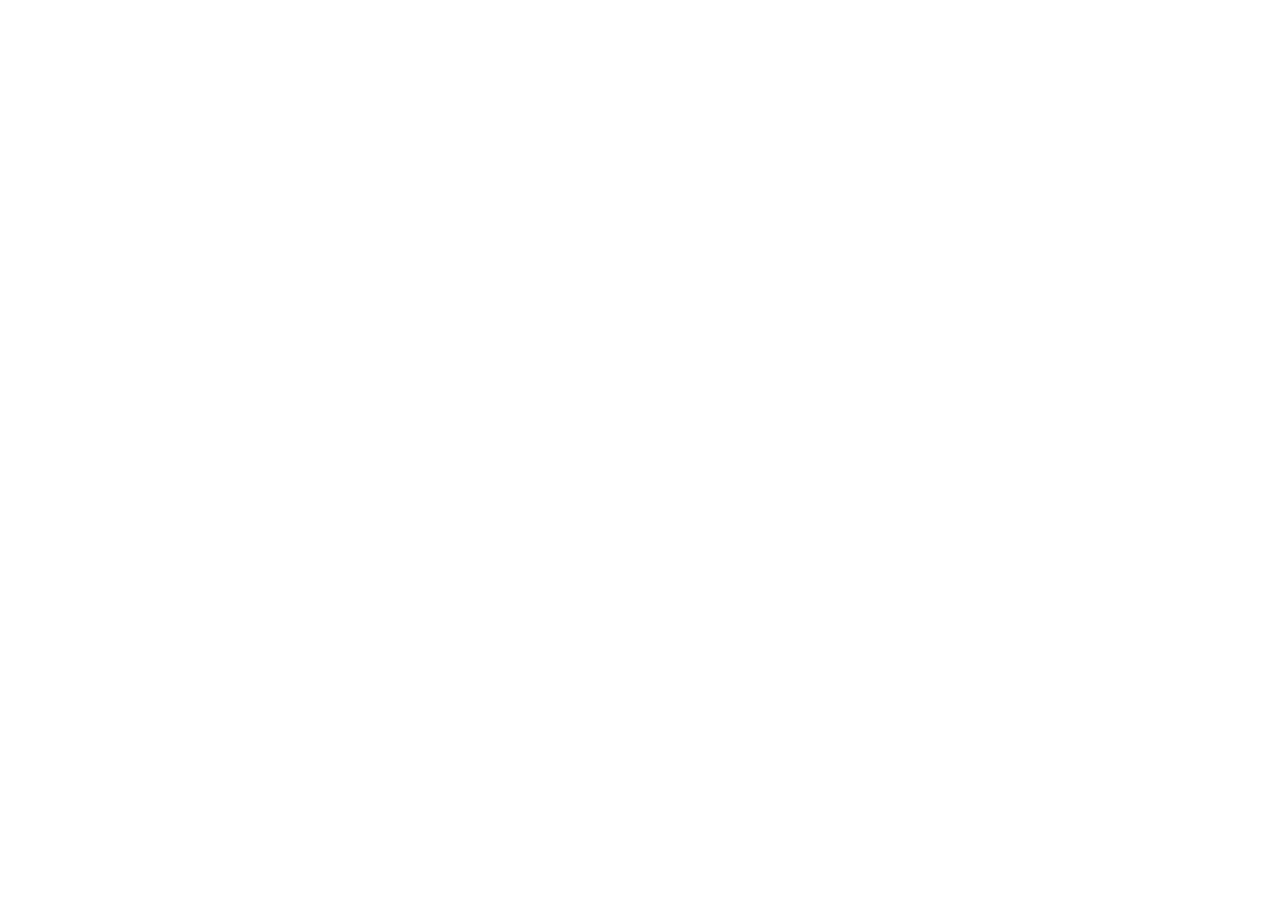
==== index.html @ 8b08ef90 "first commit" ====
<!doctype html>
<html lang="en">
  <head>
    <meta charset="UTF-8" />
    <meta name="viewport" content="width=device-width, initial-scale=1.0" />
    <title>Home</title>
  </head>
  <body></body>
</html>
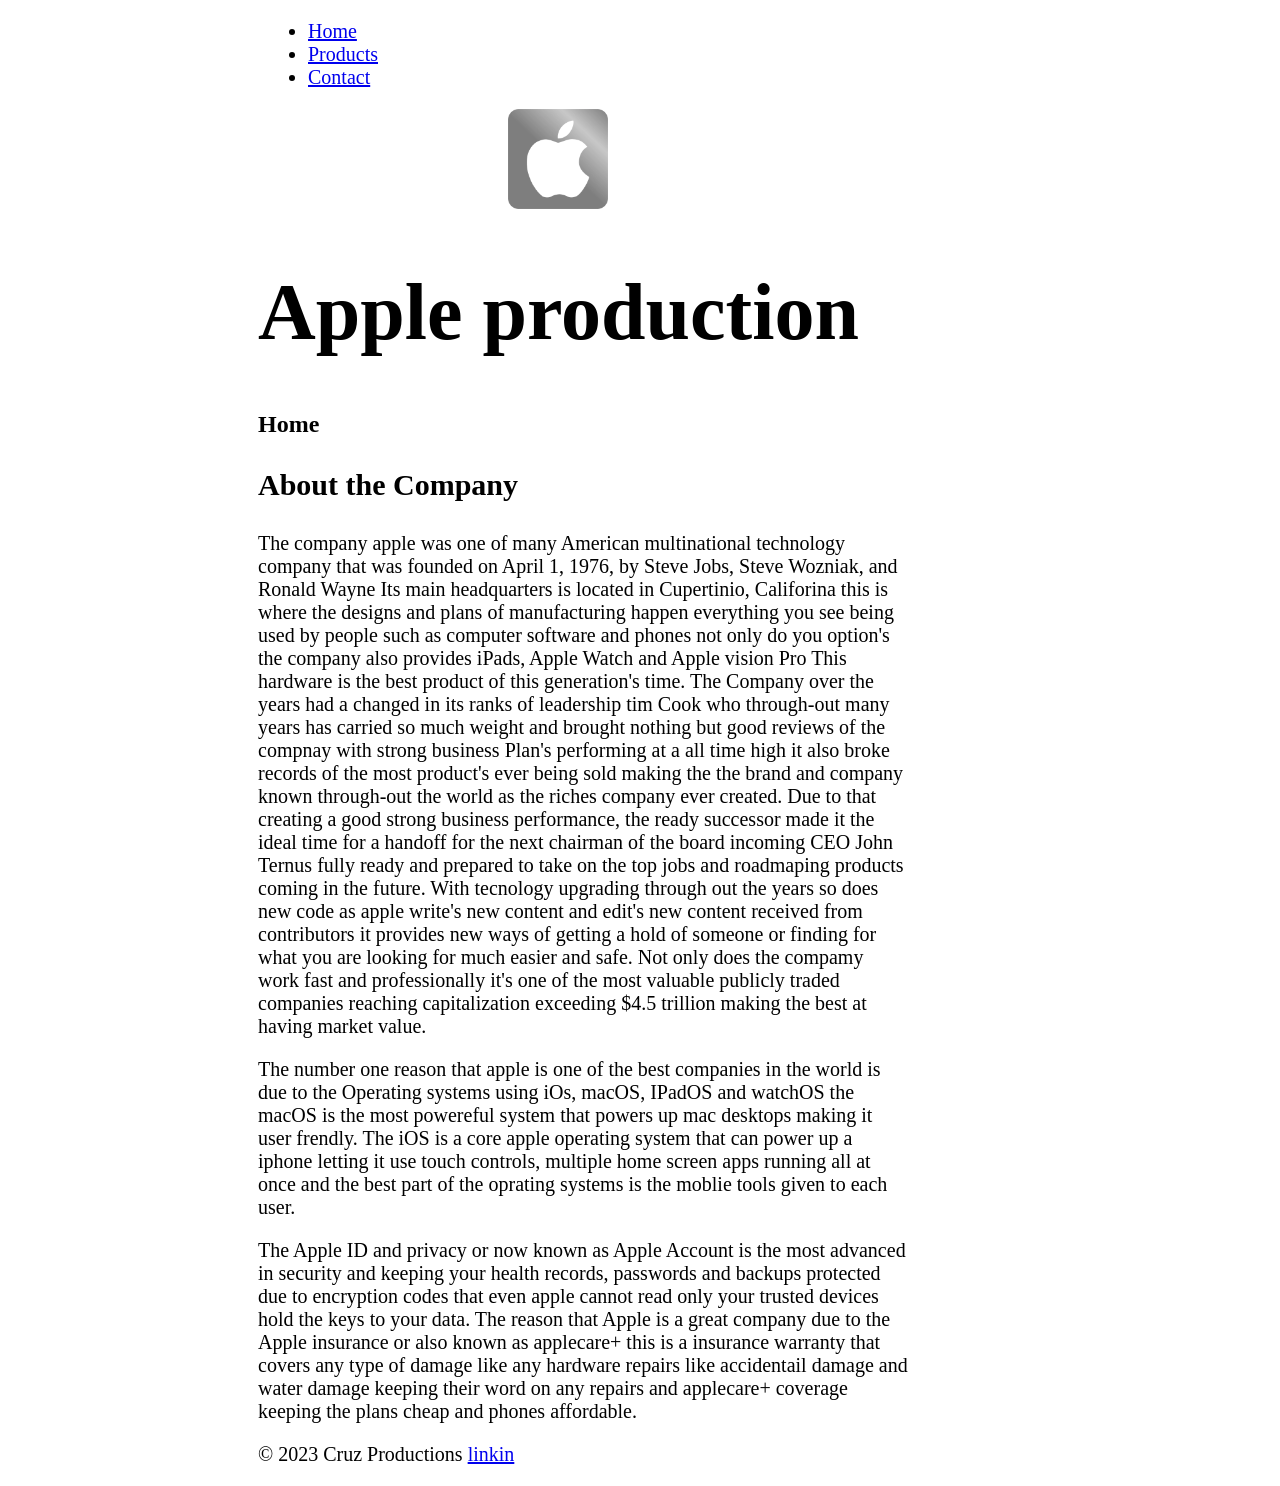
==== commit 6bf0b00d: "initial commit" ====
--- a/index.html
+++ b/index.html
@@ -4,6 +4,81 @@
     <meta charset="UTF-8" />
     <meta name="viewport" content="width=device-width, initial-scale=1.0" />
     <title>Home</title>
+    <link rel="stylesheet" href="index.css" />
   </head>
-  <body></body>
+  <body>
+    <header>
+      <nav>
+        <ul>
+          <li><a href="index.html" target="_self">Home</a></li>
+          <li><a href="products.html" target="_self">Products</a></li>
+          <li><a href="contact.html" target="_self">Contact</a></li>
+        </ul>
+      </nav>
+      <img class="jpg" src="images/image.jpg" alt="Apple production" />
+      <h1>Apple production</h1>
+      <h2>Home</h2>
+    </header>
+    <main>
+      <article>
+        <h3>About the Company</h3>
+
+        <p class="left-text">
+          The company apple was one of many American multinational technology
+          company that was founded on April 1, 1976, by Steve Jobs, Steve
+          Wozniak, and Ronald Wayne Its main headquarters is located in
+          Cupertinio, Califorina this is where the designs and plans of
+          manufacturing happen everything you see being used by people such as
+          computer software and phones not only do you option's the company also
+          provides iPads, Apple Watch and Apple vision Pro This hardware is the
+          best product of this generation's time. The Company over the years had
+          a changed in its ranks of leadership tim Cook who through-out many
+          years has carried so much weight and brought nothing but good reviews
+          of the compnay with strong business Plan's performing at a all time
+          high it also broke records of the most product's ever being sold
+          making the the brand and company known through-out the world as the
+          riches company ever created. Due to that creating a good strong
+          business performance, the ready successor made it the ideal time for a
+          handoff for the next chairman of the board incoming CEO John Ternus
+          fully ready and prepared to take on the top jobs and roadmaping
+          products coming in the future. With tecnology upgrading through out
+          the years so does new code as apple write's new content and edit's new
+          content received from contributors it provides new ways of getting a
+          hold of someone or finding for what you are looking for much easier
+          and safe. Not only does the compamy work fast and professionally it's
+          one of the most valuable publicly traded companies reaching
+          capitalization exceeding $4.5 trillion making the best at having
+          market value.
+        </p>
+
+        <p>
+          The number one reason that apple is one of the best companies in the
+          world is due to the Operating systems using iOs, macOS, IPadOS and
+          watchOS the macOS is the most powereful system that powers up mac
+          desktops making it user frendly. The iOS is a core apple operating
+          system that can power up a iphone letting it use touch controls,
+          multiple home screen apps running all at once and the best part of the
+          oprating systems is the moblie tools given to each user.
+        </p>
+
+        <p>
+          The Apple ID and privacy or now known as Apple Account is the most
+          advanced in security and keeping your health records, passwords and
+          backups protected due to encryption codes that even apple cannot read
+          only your trusted devices hold the keys to your data. The reason that
+          Apple is a great company due to the Apple insurance or also known as
+          applecare+ this is a insurance warranty that covers any type of damage
+          like any hardware repairs like accidentail damage and water damage
+          keeping their word on any repairs and applecare+ coverage keeping the
+          plans cheap and phones affordable.
+        </p>
+      </article>
+    </main>
+    <footer>
+      <p>
+        &copy; 2023 Cruz Productions
+        <a href="index.html" target="_self">linkin</a>
+      </p>
+    </footer>
+  </body>
 </html>
--- a/index.css
+++ b/index.css
@@ -0,0 +1,60 @@
+head {
+  color: black;
+}
+meta {
+  color: black;
+}
+title {
+  color: black;
+}
+link {
+  color: black;
+}
+header {
+  color: black;
+}
+nav {
+  color: black;
+  font-size: 20px;
+}
+ul {
+  color: blue;
+  padding-left: 300px;
+}
+li {
+  color: black;
+}
+img {
+  font-size: 100px;
+  width: 100px;
+  justify-content: center;
+  padding-left: 500px;
+}
+p {
+  font-size: 20px;
+  padding-left: 250px;
+  max-width: 65ch;
+}
+h1 {
+  color: black;
+  padding-left: 250px;
+  font-size: 80px;
+}
+h2 {
+  color: black;
+  padding-left: 250px;
+}
+main {
+  color: black;
+}
+article {
+  color: black;
+}
+h3 {
+  color: black;
+  font-size: 30px;
+  padding-left: 250px;
+}
+footer {
+  color: black;
+}
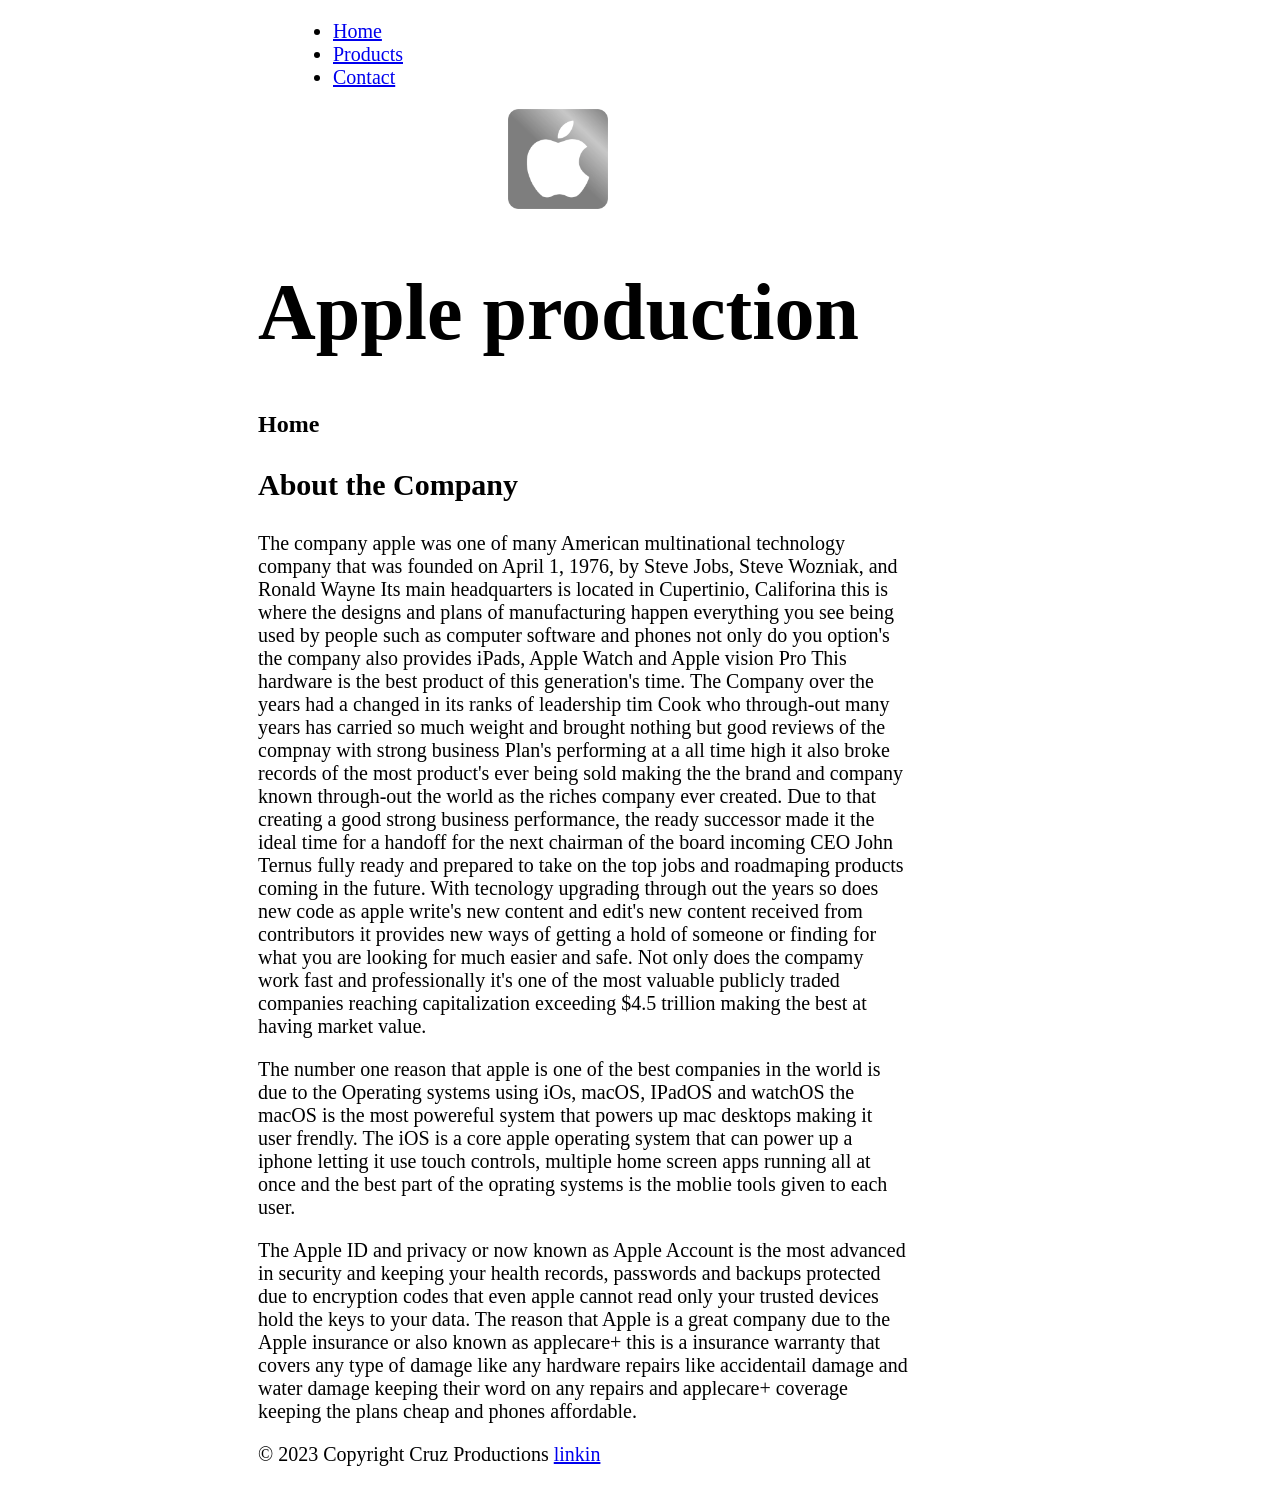
==== commit c8a60537: "initial commit" ====
--- a/index.html
+++ b/index.html
@@ -1,11 +1,13 @@
 <!doctype html>
 <html lang="en">
+  <!--This is where my head element, meta and where my title is and what keeps my index.html and index.css connected.-->
   <head>
     <meta charset="UTF-8" />
     <meta name="viewport" content="width=device-width, initial-scale=1.0" />
     <title>Home</title>
     <link rel="stylesheet" href="index.css" />
   </head>
+  <!--My body is what keeps everything orginzed and where to find websites and link. -->
   <body>
     <header>
       <nav>
@@ -20,6 +22,7 @@
       <h2>Home</h2>
     </header>
     <main>
+      <!--In my main you'll find information about the company and paragraghs explaining about the apple company. -->
       <article>
         <h3>About the Company</h3>
 
@@ -75,8 +78,9 @@
       </article>
     </main>
     <footer>
+      <!--In my footer you'll find the link opening the website about the apple company. -->
       <p>
-        &copy; 2023 Cruz Productions
+        &copy; 2023 Copyright Cruz Productions
         <a href="index.html" target="_self">linkin</a>
       </p>
     </footer>
--- a/index.css
+++ b/index.css
@@ -1,60 +1,76 @@
+/* My head in black in color. */
 head {
   color: black;
 }
+/* My meta is black in color. */
 meta {
   color: black;
 }
+/* MY title is black in color. */
 title {
   color: black;
 }
+/* My link is black in color. */
 link {
   color: black;
 }
+/* my header is black in color. */
 header {
   color: black;
 }
+/* my nav's font-size is 20px and the color is black. */
 nav {
   color: black;
   font-size: 20px;
 }
+/* My ul is blue in color and the padding-left is 300px. */
 ul {
   color: blue;
-  padding-left: 300px;
+  padding-left: 325px;
 }
+/* My li is black in color. */
 li {
   color: black;
 }
+/* My img's font-size is 100px, the width is 100px, justify-content is center and my padding-left is 500px. */
 img {
   font-size: 100px;
   width: 100px;
   justify-content: center;
   padding-left: 500px;
 }
+/* My p's font-size is 20px, the padding-left is 250px and the max-width is 65ch so that my paragragh's are orginized and visible to see. */
 p {
   font-size: 20px;
   padding-left: 250px;
   max-width: 65ch;
 }
+/* My h1 has black in color, padding-left is 250px and font-size is 80px. */
 h1 {
   color: black;
   padding-left: 250px;
   font-size: 80px;
 }
+/* My h2 is black in color and my padding-left is 250px. */
 h2 {
   color: black;
   padding-left: 250px;
 }
+/* My main is black in color */
 main {
   color: black;
 }
+/* My article is black in color */
 article {
   color: black;
 }
+/* My h3 color is black, font-size is 30px and my padding-left is 250px making it able to fix and visible to see. */
 h3 {
   color: black;
   font-size: 30px;
   padding-left: 250px;
 }
+/* My footer is black in color. */
 footer {
   color: black;
 }
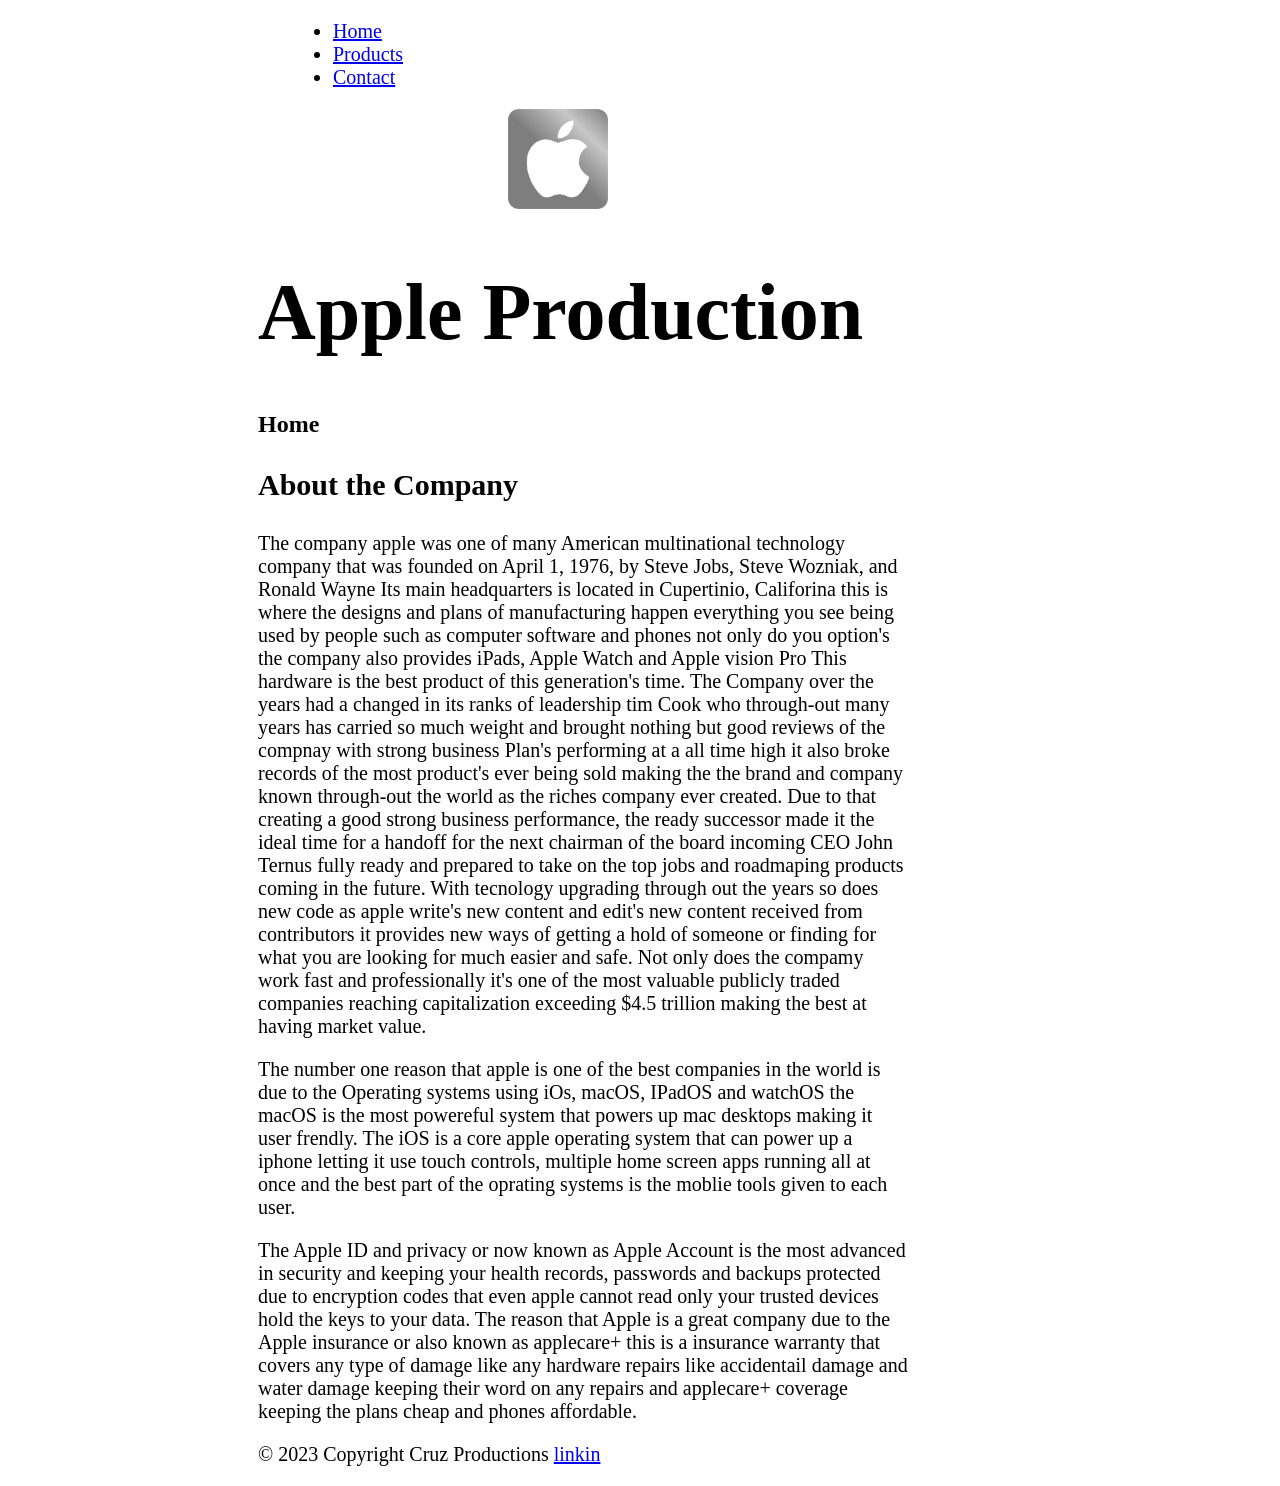
==== commit d4897f94: "initial commit" ====
--- a/index.html
+++ b/index.html
@@ -18,7 +18,7 @@
         </ul>
       </nav>
       <img class="jpg" src="images/image.jpg" alt="Apple production" />
-      <h1>Apple production</h1>
+      <h1>Apple Production</h1>
       <h2>Home</h2>
     </header>
     <main>
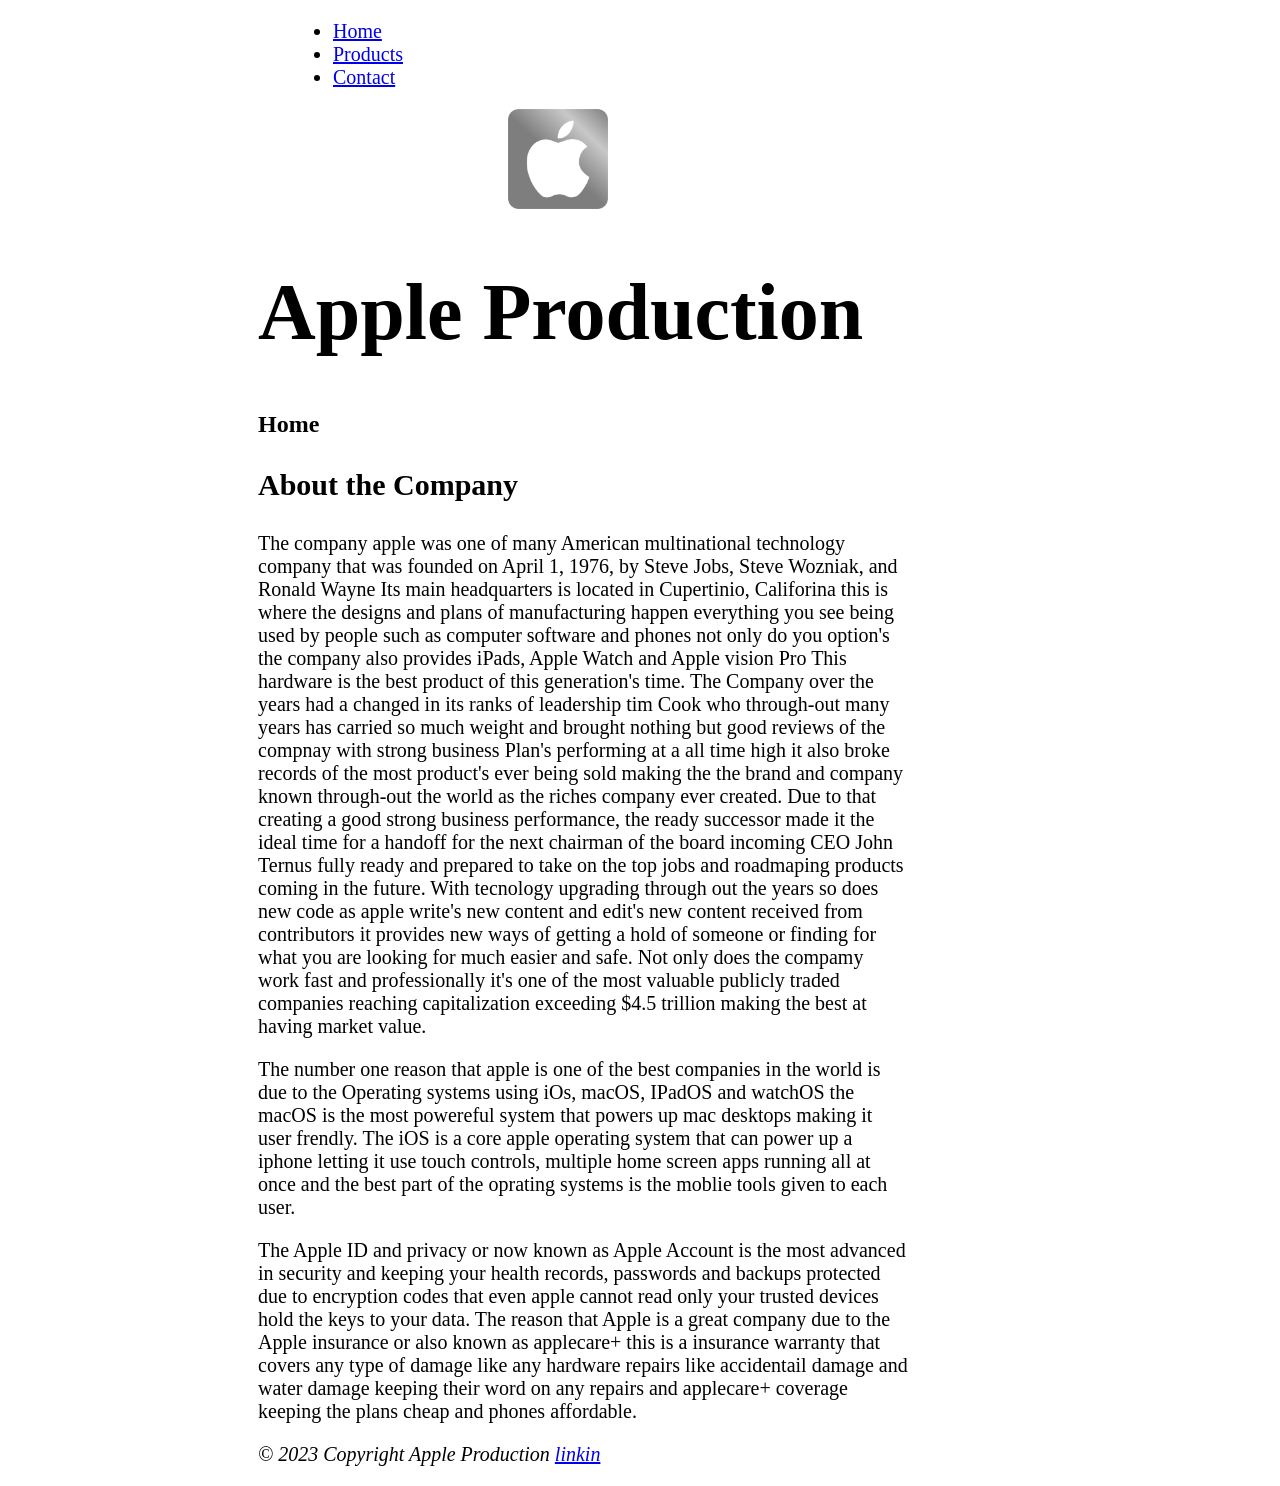
==== commit 63c3f7c4: "Initial commits on links on contact, index, products update" ====
--- a/index.html
+++ b/index.html
@@ -4,7 +4,7 @@
   <head>
     <meta charset="UTF-8" />
     <meta name="viewport" content="width=device-width, initial-scale=1.0" />
-    <title>Home</title>
+    <title>Apple Production</title>
     <link rel="stylesheet" href="index.css" />
   </head>
   <!--My body is what keeps everything orginzed and where to find websites and link. -->
@@ -17,72 +17,75 @@
           <li><a href="contact.html" target="_self">Contact</a></li>
         </ul>
       </nav>
-      <img class="jpg" src="images/image.jpg" alt="Apple production" />
+      <img class="png" src="images/image.png" alt="Apple production" />
       <h1>Apple Production</h1>
       <h2>Home</h2>
     </header>
     <main>
       <!--In my main you'll find information about the company and paragraghs explaining about the apple company. -->
-      <article>
+      <section>
         <h3>About the Company</h3>
+        <div>
+          <p class="left-text">
+            The company apple was one of many American multinational technology
+            company that was founded on April 1, 1976, by Steve Jobs, Steve
+            Wozniak, and Ronald Wayne Its main headquarters is located in
+            Cupertinio, Califorina this is where the designs and plans of
+            manufacturing happen everything you see being used by people such as
+            computer software and phones not only do you option's the company
+            also provides iPads, Apple Watch and Apple vision Pro This hardware
+            is the best product of this generation's time. The Company over the
+            years had a changed in its ranks of leadership tim Cook who
+            through-out many years has carried so much weight and brought
+            nothing but good reviews of the compnay with strong business Plan's
+            performing at a all time high it also broke records of the most
+            product's ever being sold making the the brand and company known
+            through-out the world as the riches company ever created. Due to
+            that creating a good strong business performance, the ready
+            successor made it the ideal time for a handoff for the next chairman
+            of the board incoming CEO John Ternus fully ready and prepared to
+            take on the top jobs and roadmaping products coming in the future.
+            With tecnology upgrading through out the years so does new code as
+            apple write's new content and edit's new content received from
+            contributors it provides new ways of getting a hold of someone or
+            finding for what you are looking for much easier and safe. Not only
+            does the compamy work fast and professionally it's one of the most
+            valuable publicly traded companies reaching capitalization exceeding
+            $4.5 trillion making the best at having market value.
+          </p>
 
-        <p class="left-text">
-          The company apple was one of many American multinational technology
-          company that was founded on April 1, 1976, by Steve Jobs, Steve
-          Wozniak, and Ronald Wayne Its main headquarters is located in
-          Cupertinio, Califorina this is where the designs and plans of
-          manufacturing happen everything you see being used by people such as
-          computer software and phones not only do you option's the company also
-          provides iPads, Apple Watch and Apple vision Pro This hardware is the
-          best product of this generation's time. The Company over the years had
-          a changed in its ranks of leadership tim Cook who through-out many
-          years has carried so much weight and brought nothing but good reviews
-          of the compnay with strong business Plan's performing at a all time
-          high it also broke records of the most product's ever being sold
-          making the the brand and company known through-out the world as the
-          riches company ever created. Due to that creating a good strong
-          business performance, the ready successor made it the ideal time for a
-          handoff for the next chairman of the board incoming CEO John Ternus
-          fully ready and prepared to take on the top jobs and roadmaping
-          products coming in the future. With tecnology upgrading through out
-          the years so does new code as apple write's new content and edit's new
-          content received from contributors it provides new ways of getting a
-          hold of someone or finding for what you are looking for much easier
-          and safe. Not only does the compamy work fast and professionally it's
-          one of the most valuable publicly traded companies reaching
-          capitalization exceeding $4.5 trillion making the best at having
-          market value.
-        </p>
+          <p>
+            The number one reason that apple is one of the best companies in the
+            world is due to the Operating systems using iOs, macOS, IPadOS and
+            watchOS the macOS is the most powereful system that powers up mac
+            desktops making it user frendly. The iOS is a core apple operating
+            system that can power up a iphone letting it use touch controls,
+            multiple home screen apps running all at once and the best part of
+            the oprating systems is the moblie tools given to each user.
+          </p>
 
-        <p>
-          The number one reason that apple is one of the best companies in the
-          world is due to the Operating systems using iOs, macOS, IPadOS and
-          watchOS the macOS is the most powereful system that powers up mac
-          desktops making it user frendly. The iOS is a core apple operating
-          system that can power up a iphone letting it use touch controls,
-          multiple home screen apps running all at once and the best part of the
-          oprating systems is the moblie tools given to each user.
-        </p>
-
-        <p>
-          The Apple ID and privacy or now known as Apple Account is the most
-          advanced in security and keeping your health records, passwords and
-          backups protected due to encryption codes that even apple cannot read
-          only your trusted devices hold the keys to your data. The reason that
-          Apple is a great company due to the Apple insurance or also known as
-          applecare+ this is a insurance warranty that covers any type of damage
-          like any hardware repairs like accidentail damage and water damage
-          keeping their word on any repairs and applecare+ coverage keeping the
-          plans cheap and phones affordable.
-        </p>
-      </article>
+          <p>
+            The Apple ID and privacy or now known as Apple Account is the most
+            advanced in security and keeping your health records, passwords and
+            backups protected due to encryption codes that even apple cannot
+            read only your trusted devices hold the keys to your data. The
+            reason that Apple is a great company due to the Apple insurance or
+            also known as applecare+ this is a insurance warranty that covers
+            any type of damage like any hardware repairs like accidentail damage
+            and water damage keeping their word on any repairs and applecare+
+            coverage keeping the plans cheap and phones affordable.
+          </p>
+        </div>
+      </section>
     </main>
     <footer>
-      <!--In my footer you'll find the link opening the website about the apple company. -->
-      <p>
-        &copy; 2023 Copyright Cruz Productions
-        <a href="index.html" target="_self">linkin</a>
-      </p>
+      <address>
+        <!--In my footer you'll find the link opening the website about the apple company. -->
+        <p>
+          &copy; 2023 Copyright Apple Production
+          <a href="https://www.apple.com/contact/" target="_self">linkin</a>
+        </p>
+      </address>
     </footer>
   </body>
 </html>
--- a/index.css
+++ b/index.css
@@ -60,8 +60,12 @@
 main {
   color: black;
 }
-/* My article is black in color */
-article {
+/* My section is black in color */
+section {
+  color: black;
+}
+/* My div is black in color */
+div {
   color: black;
 }
 /* My h3 color is black, font-size is 30px and my padding-left is 250px making it able to fix and visible to see. */
@@ -74,3 +78,7 @@
 footer {
   color: black;
 }
+/* My address is black in color. */
+address {
+  color: black;
+}
